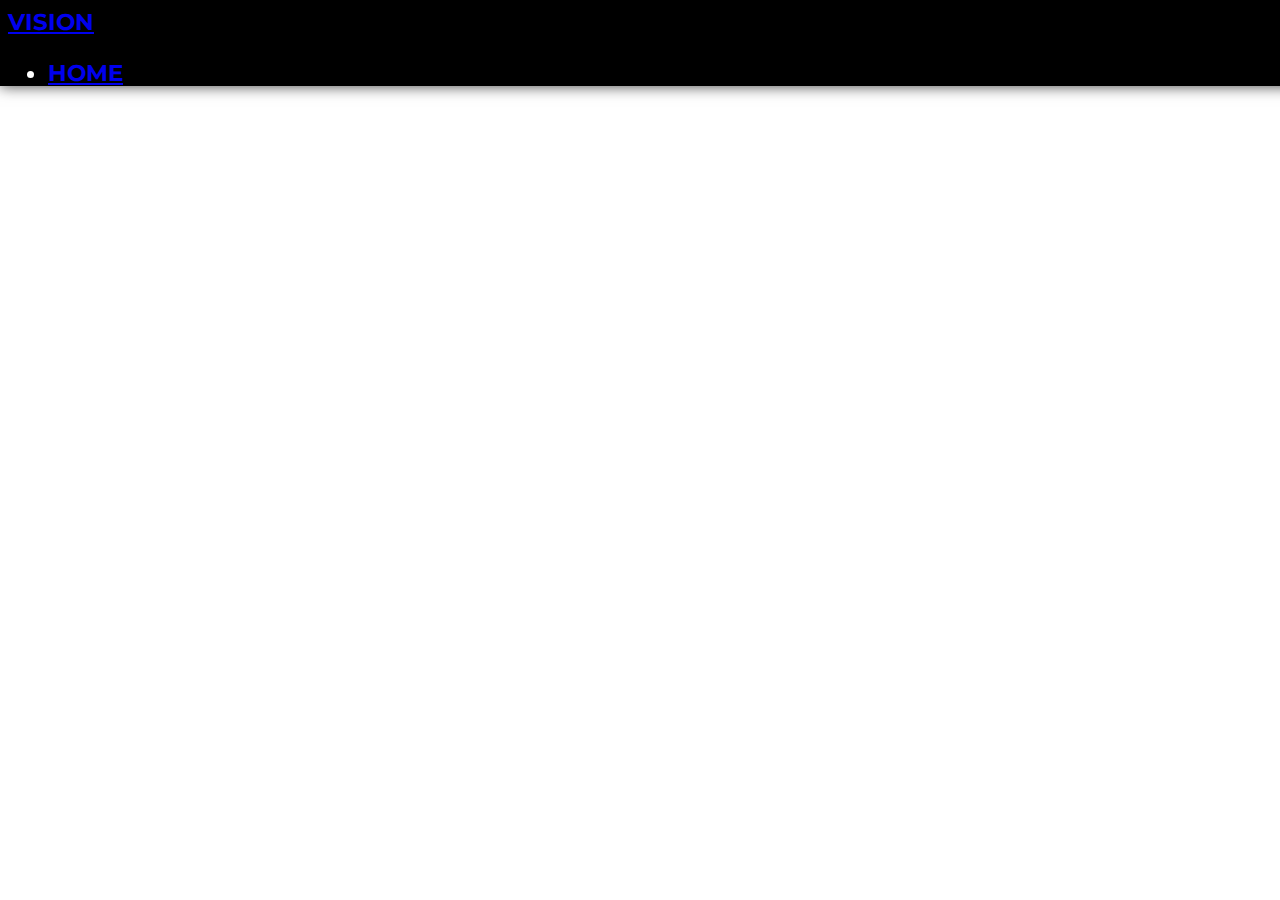
==== template/index_new.html @ 9225147b "create new template file with stylesheet" ====
<html>
<head>
  <link rel="stylesheet" href="styles.css">
</head>
<body>
<style>
</style>

  <header class="appbar">
    <h1 class="logo"><a href="#">Vision</a></h1class>
    <ul class="nav-items">
      <li><a href="#">Home</a></li>
    </ul>
  </header>
</body>
</html>
---- template/styles.css ----
@import url('https://fonts.googleapis.com/css?family=Montserrat:100,100i,200,200i,300,300i,400,400i,500,500i,600,600i,700,700i,800,800i,900,900i&display=swap');
html {
  font-family: 'Montserrat', sans-serif;
}

body {
  margin: 0px;
}

.appbar {
  width: 100%;
  height: 70px;
  padding: .5em .5em;
  background-color: black;
  color: white;
  -webkit-box-shadow: 0px 0px 14px 0px rgba(0,0,0,0.75);
	-moz-box-shadow: 0px 0px 14px 0px rgba(0,0,0,0.75);
	box-shadow: 0px 0px 14px 0px rgba(0,0,0,0.75);
}

.logo {
  margin: 0;
  font-size: 1.45em;
}

.logo a {
  text-transform: uppercase;
}

.nav-items {
  
}
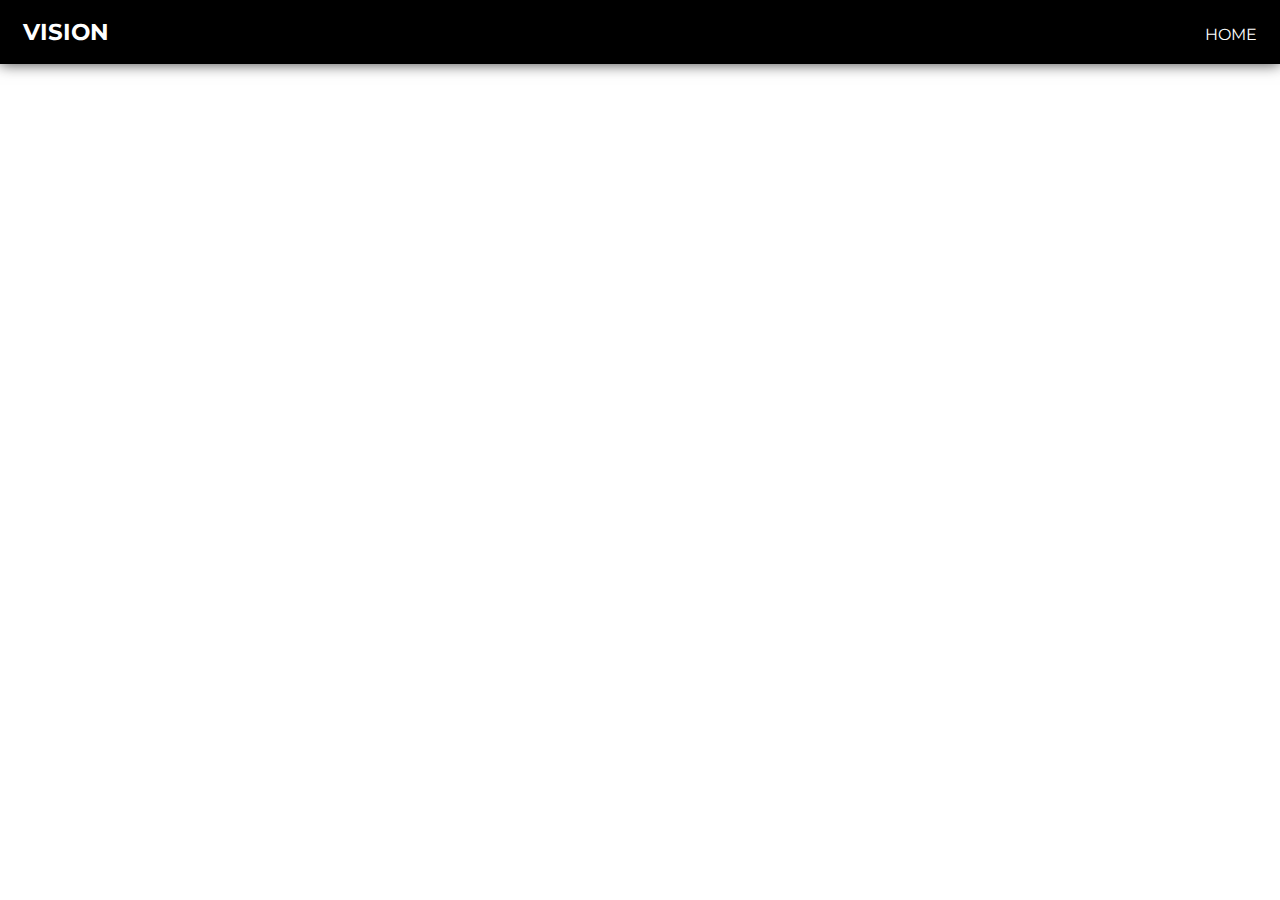
==== commit 5eb3deba: "add appbar styles" ====
--- a/template/index_new.html
+++ b/template/index_new.html
@@ -7,7 +7,7 @@
 </style>
 
   <header class="appbar">
-    <h1 class="logo"><a href="#">Vision</a></h1class>
+    <h1 class="logo"><a href="#">Vision</a></h1>
     <ul class="nav-items">
       <li><a href="#">Home</a></li>
     </ul>
--- a/template/styles.css
+++ b/template/styles.css
@@ -7,9 +7,22 @@
   margin: 0px;
 }
 
+ul {
+  margin: 0;
+  padding: 0;
+  list-style: none;
+}
+
+a {
+  text-decoration: none;
+}
+
+.logo {
+  margin: 0;
+  font-size: 1.45em;
+}
+
 .appbar {
-  width: 100%;
-  height: 70px;
   padding: .5em .5em;
   background-color: black;
   color: white;
@@ -18,15 +31,39 @@
 	box-shadow: 0px 0px 14px 0px rgba(0,0,0,0.75);
 }
 
-.logo {
-  margin: 0;
-  font-size: 1.45em;
+
+.nav-items {
+  margin-top: 5px;
+  float: right;
 }
 
-.logo a {
+.logo a,
+.nav-items a {
+  padding: 10px 15px;
   text-transform: uppercase;
+  text-align: center;
+  display: block;
+  color: #ffffff;
 }
 
-.nav-items {
-  
+/* ==============
+  Media Queries
+============== */ 
+
+@media(min-width: 769px) {
+  .appbar,
+  .nav-items {
+    display: flex;
+  }
+  .appbar {
+    flex-direction: column;
+    align-items: center;
+  }
+}
+
+@media (min-width: 1025px) {
+  .appbar {
+    flex-direction: row;
+    justify-content: space-between;
+  }
 }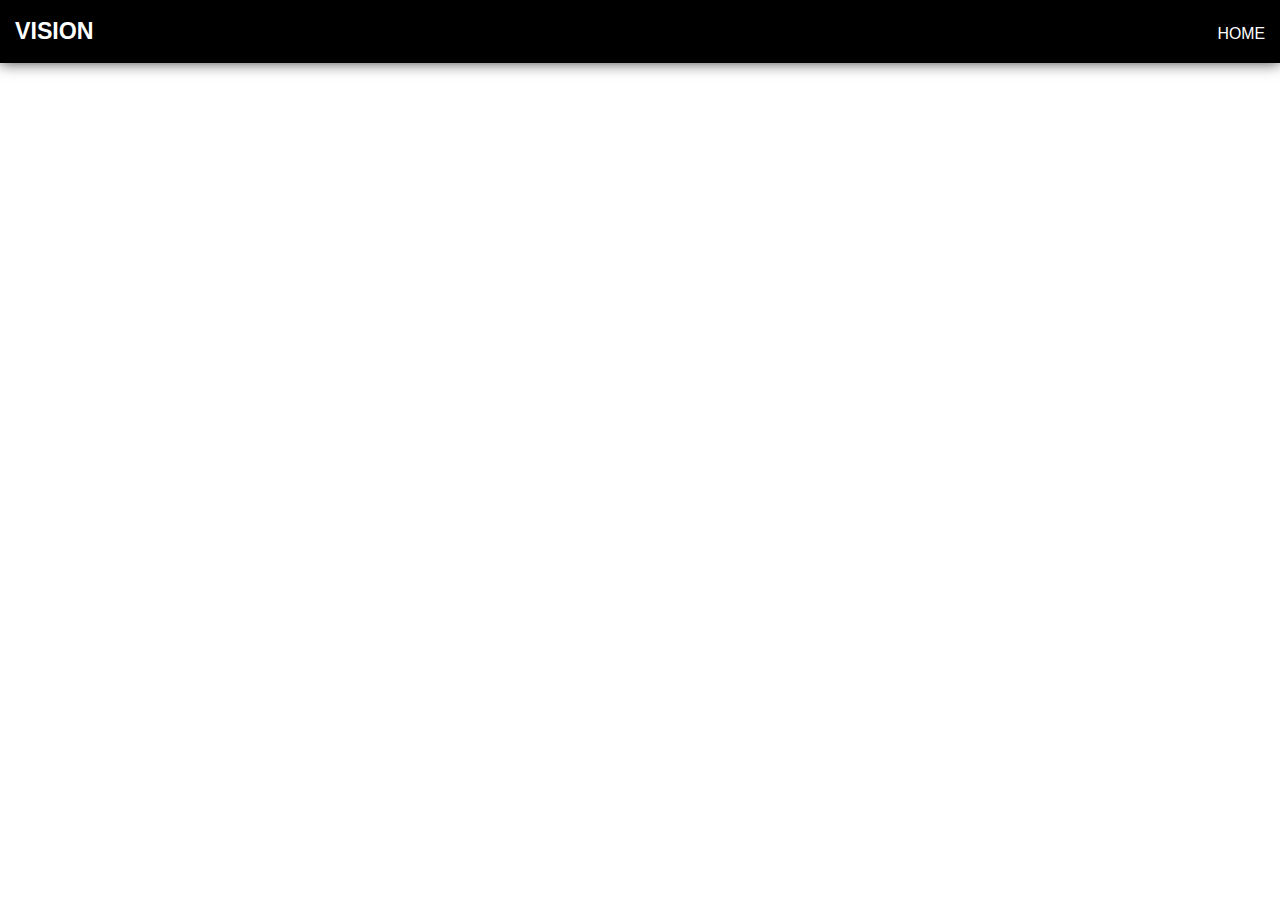
==== commit 52c79772: "navbar works" ====
--- a/template/index_new.html
+++ b/template/index_new.html
@@ -5,7 +5,6 @@
 <body>
 <style>
 </style>
-
   <header class="appbar">
     <h1 class="logo"><a href="#">Vision</a></h1>
     <ul class="nav-items">
--- a/template/styles.css
+++ b/template/styles.css
@@ -1,10 +1,7 @@
-@import url('https://fonts.googleapis.com/css?family=Montserrat:100,100i,200,200i,300,300i,400,400i,500,500i,600,600i,700,700i,800,800i,900,900i&display=swap');
-html {
-  font-family: 'Montserrat', sans-serif;
-}
 
 body {
-  margin: 0px;
+	font-family: 'Montserrat', sans-serif;
+	margin: 0;
 }
 
 ul {
@@ -14,56 +11,67 @@
 }
 
 a {
-  text-decoration: none;
+	text-decoration: none;
 }
 
 .logo {
-  margin: 0;
+	margin: 0;
   font-size: 1.45em;
 }
 
+.nav-items {
+	margin-top: 5px;
+
+}
+.logo a,
+.nav-items a {
+	padding: 10px 15px;
+	text-transform: uppercase;
+	text-align: center;
+  display: block;
+  color: white;
+}
+
+.nav-items a {
+	font-size: .99em;
+}
+
+.nav-items a:hover {
+	color: #718daa;
+}
+
+
+
 .appbar {
-  padding: .5em .5em;
-  background-color: black;
-  color: white;
-  -webkit-box-shadow: 0px 0px 14px 0px rgba(0,0,0,0.75);
+	padding-top: .5em;
+	padding-bottom: .5em;
+	background-color: black;
+	-webkit-box-shadow: 0px 0px 14px 0px rgba(0,0,0,0.75);
 	-moz-box-shadow: 0px 0px 14px 0px rgba(0,0,0,0.75);
 	box-shadow: 0px 0px 14px 0px rgba(0,0,0,0.75);
 }
 
 
-.nav-items {
-  margin-top: 5px;
-  float: right;
-}
-
-.logo a,
-.nav-items a {
-  padding: 10px 15px;
-  text-transform: uppercase;
-  text-align: center;
-  display: block;
-  color: #ffffff;
-}
-
 /* ==============
   Media Queries
-============== */ 
+============== */
 
-@media(min-width: 769px) {
-  .appbar,
-  .nav-items {
-    display: flex;
-  }
-  .appbar {
-    flex-direction: column;
-    align-items: center;
-  }
+@media (min-width: 769px) {
+	.appbar,
+	.nav-items {
+		display: flex;
+	}
+	.appbar {
+		flex-direction: column;
+		align-items: center;
+	}
+
 }
 
 @media (min-width: 1025px) {
-  .appbar {
-    flex-direction: row;
-    justify-content: space-between;
-  }
+	.appbar {
+		flex-direction: row;
+		justify-content: space-between;
+	}
+
 }